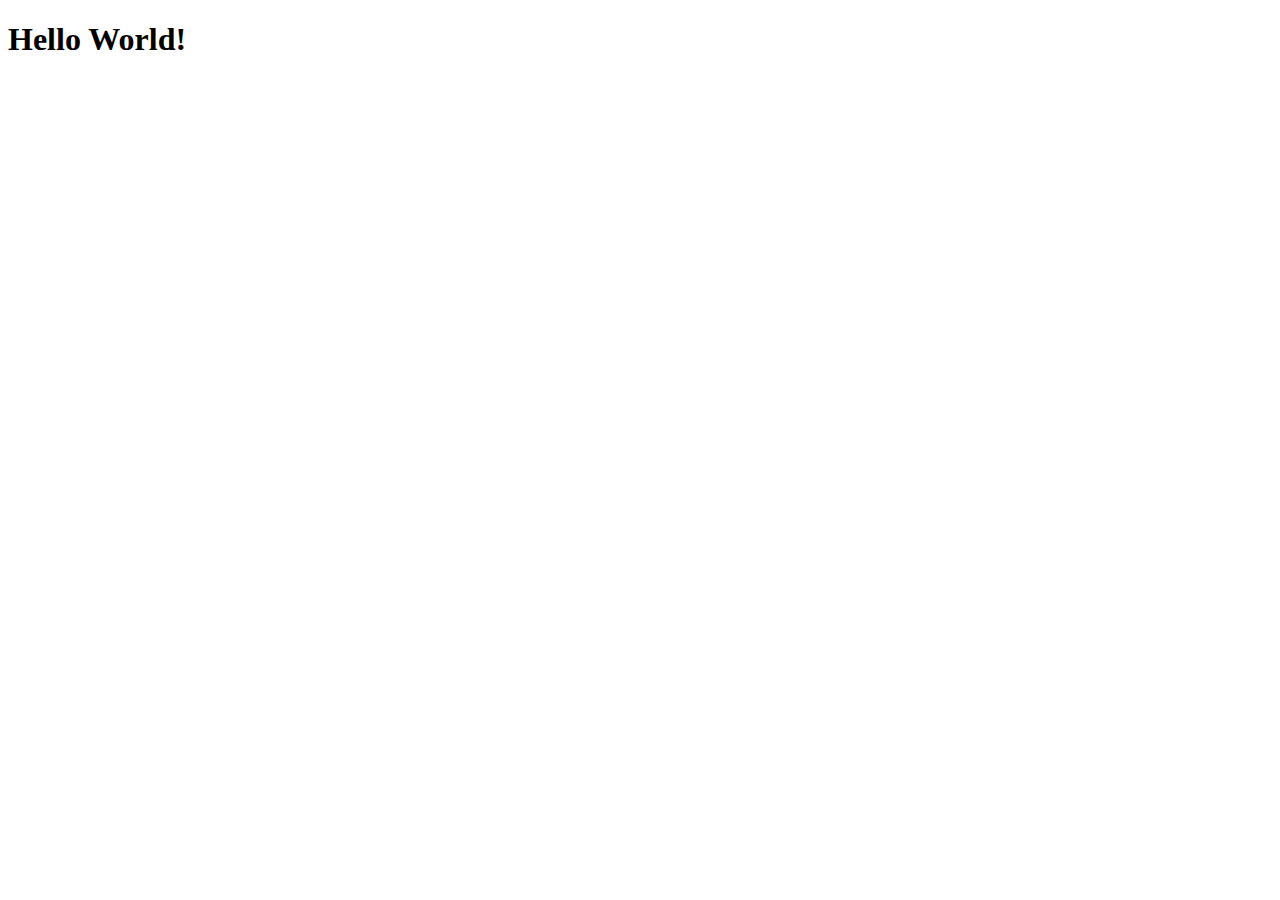
==== module2-solution/index.html @ be588932 "doing my homework" ====
<!DOCTYPE html>
<html lang="en">
<head>
    <meta charset="UTF-8">
    <meta name="viewport" content="width=device-width, initial-scale=1.0">
    <title>Hello Coursera!</title>
</head>
<body>
    <h1>Hello World!</h1>
</body>
</html>
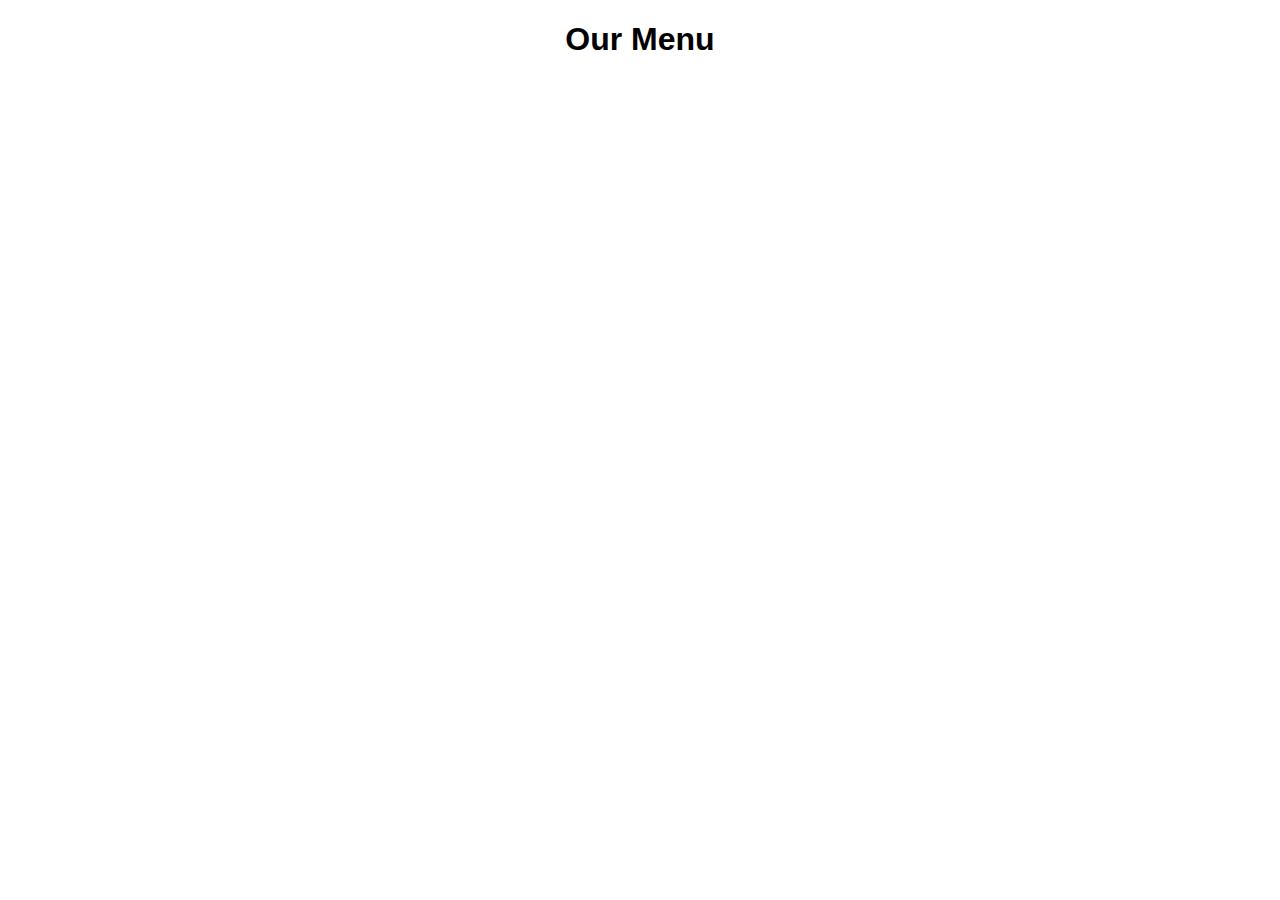
==== commit 7e25a229: "title ready" ====
--- a/module2-solution/index.html
+++ b/module2-solution/index.html
@@ -3,9 +3,12 @@
 <head>
     <meta charset="UTF-8">
     <meta name="viewport" content="width=device-width, initial-scale=1.0">
-    <title>Hello Coursera!</title>
+    <title>Restaurant Menu</title>
+    <link rel="stylesheet" href="./css/external.css">
 </head>
 <body>
-    <h1>Hello World!</h1>
+    <header>
+        <h1>Our Menu</h1>
+    </header>
 </body>
 </html>--- a/module2-solution/css/external.css
+++ b/module2-solution/css/external.css
@@ -0,0 +1,113 @@
+* {
+    box-sizing: border-box;
+  }
+  h1 {
+    margin-bottom: 15px;
+    font-family: Arial, Helvetica, sans-serif;
+    text-align: center;
+  }
+  
+  p {
+    border: 1px solid black;
+    background-color: #A52A2A;
+    width: 90%;
+    height: 150px;
+    margin-right: auto;
+    margin-left: auto;
+    font-family: Helvetica;
+    color: white;
+  }
+  
+  /* Simple Responsive Framework. */
+  .row {
+    width: 100%;
+  }
+  
+  /********** Large devices only **********/
+  @media (min-width: 1200px) {
+    .col-lg-1, .col-lg-2, .col-lg-3, .col-lg-4, .col-lg-5, .col-lg-6, .col-lg-7, .col-lg-8, .col-lg-9, .col-lg-10, .col-lg-11, .col-lg-12 {
+      float: left;
+      border: 1px solid green;
+    }
+    .col-lg-1 {
+      width: 8.33%;
+    }
+    .col-lg-2 {
+      width: 16.66%;
+    }
+    .col-lg-3 {
+      width: 25%;
+    }
+    .col-lg-4 {
+      width: 33.33%;
+    }
+    .col-lg-5 {
+      width: 41.66%;
+    }
+    .col-lg-6 {
+      width: 50%;
+    }
+    .col-lg-7 {
+      width: 58.33%;
+    }
+    .col-lg-8 {
+      width: 66.66%;
+    }
+    .col-lg-9 {
+      width: 74.99%;
+    }
+    .col-lg-10 {
+      width: 83.33%;
+    }
+    .col-lg-11 {
+      width: 91.66%;
+    }
+    .col-lg-12 {
+      width: 100%;
+    }
+  }
+  
+  /********** Medium devices only **********/
+  @media (min-width: 950px) and (max-width: 1199px) {
+    .col-md-1, .col-md-2, .col-md-3, .col-md-4, .col-md-5, .col-md-6, .col-md-7, .col-md-8, .col-md-9, .col-md-10, .col-md-11, .col-md-12 {
+      float: left;
+      border: 1px solid green;
+    }
+    .col-md-1 {
+      width: 8.33%;
+    }
+    .col-md-2 {
+      width: 16.66%;
+    }
+    .col-md-3 {
+      width: 25%;
+    }
+    .col-md-4 {
+      width: 33.33%;
+    }
+    .col-md-5 {
+      width: 41.66%;
+    }
+    .col-md-6 {
+      width: 50%;
+    }
+    .col-md-7 {
+      width: 58.33%;
+    }
+    .col-md-8 {
+      width: 66.66%;
+    }
+    .col-md-9 {
+      width: 74.99%;
+    }
+    .col-md-10 {
+      width: 83.33%;
+    }
+    .col-md-11 {
+      width: 91.66%;
+    }
+    .col-md-12 {
+      width: 100%;
+    }
+  }
+  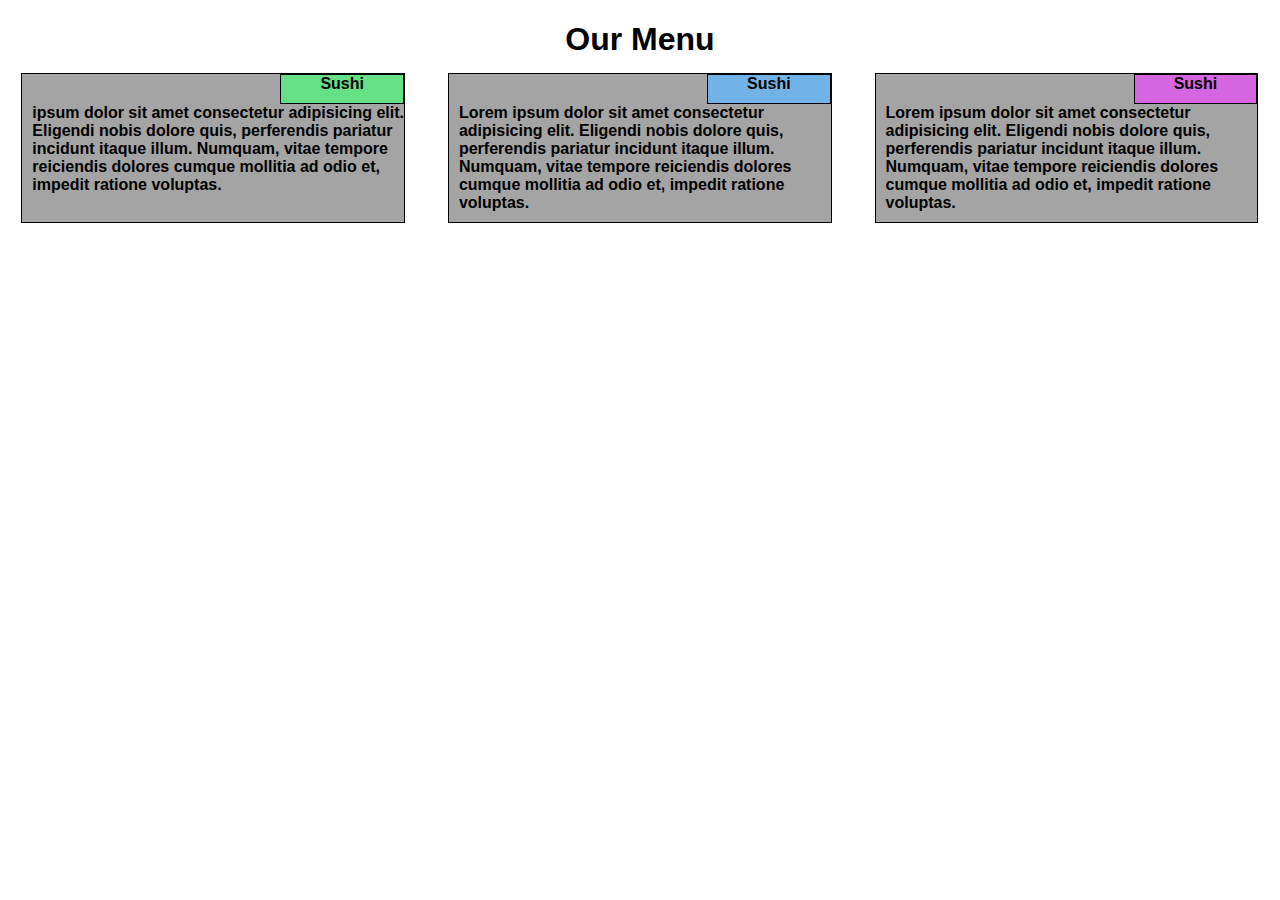
==== commit 17bae803: "Second ready" ====
--- a/module2-solution/index.html
+++ b/module2-solution/index.html
@@ -10,5 +10,25 @@
     <header>
         <h1>Our Menu</h1>
     </header>
+<div class="row">
+<div  class="col-lg-4 col-md-6">
+    <section>
+        <p class="a">Sushi</p>
+     ipsum dolor sit amet consectetur adipisicing elit. Eligendi nobis dolore quis, perferendis pariatur incidunt itaque illum. Numquam, vitae tempore reiciendis dolores cumque mollitia ad odio et, impedit ratione voluptas.
+    </section>
+</div>
+<div class="col-lg-4 col-md-6">
+    <section>
+    <p class="b">Sushi</p>
+    Lorem ipsum dolor sit amet consectetur adipisicing elit. Eligendi nobis dolore quis, perferendis pariatur incidunt itaque illum. Numquam, vitae tempore reiciendis dolores cumque mollitia ad odio et, impedit ratione voluptas.
+</section>
+</div>
+<div class="col-lg-4 col-md-12">
+    <section>
+    <p class="c">Sushi</p>
+    Lorem ipsum dolor sit amet consectetur adipisicing elit. Eligendi nobis dolore quis, perferendis pariatur incidunt itaque illum. Numquam, vitae tempore reiciendis dolores cumque mollitia ad odio et, impedit ratione voluptas.
+    </section>
+</div>
+</div>
 </body>
 </html>--- a/module2-solution/css/external.css
+++ b/module2-solution/css/external.css
@@ -1,33 +1,64 @@
 * {
     box-sizing: border-box;
   }
+  body {
+    margin: 0;
+    padding: 0;
+  }
   h1 {
     margin-bottom: 15px;
-    font-family: Arial, Helvetica, sans-serif;
+    font-family: "Kristen ITC", Helvetica, sans-serif;
     text-align: center;
+    
   }
   
-  p {
+  .a, .b, .c{
     border: 1px solid black;
-    background-color: #A52A2A;
+    color: black;
+    width: 33.3%;
+    height: 30px;
+    font-family: "Kristen ITC", Helvetica, sans-serif;
+    margin: 0%;
+    text-align: center;
+    position: relative;
+    top: 0;
+    left: 66.666666%;
+    clear: both;
+  }
+.a {
+  background-color: #66e085;
+}
+.b{
+  background-color: #72b3e7;
+}
+.c {
+  background-color: #d666e0;
+}
+  section {
+    border: 1px solid black;
+    background-color: #A4A4A4;
     width: 90%;
     height: 150px;
     margin-right: auto;
     margin-left: auto;
-    font-family: Helvetica;
-    color: white;
+    color: black;
+    font-family: "Candara", Helvetica, sans-serif;
+    font-weight: 800;
+    position: relative;
+    margin-bottom: 15px;
+    overflow: hidden;
+    padding: 0 0 0 10px;
+    
   }
   
   /* Simple Responsive Framework. */
   .row {
     width: 100%;
   }
-  
-  /********** Large devices only **********/
-  @media (min-width: 1200px) {
+  /********** Desktop Version **********/
+  @media (min-width: 992px) {
     .col-lg-1, .col-lg-2, .col-lg-3, .col-lg-4, .col-lg-5, .col-lg-6, .col-lg-7, .col-lg-8, .col-lg-9, .col-lg-10, .col-lg-11, .col-lg-12 {
       float: left;
-      border: 1px solid green;
     }
     .col-lg-1 {
       width: 8.33%;
@@ -67,11 +98,10 @@
     }
   }
   
-  /********** Medium devices only **********/
-  @media (min-width: 950px) and (max-width: 1199px) {
+  /********** Tablet view **********/
+  @media (min-width: 768px) and (max-width: 991px) {
     .col-md-1, .col-md-2, .col-md-3, .col-md-4, .col-md-5, .col-md-6, .col-md-7, .col-md-8, .col-md-9, .col-md-10, .col-md-11, .col-md-12 {
       float: left;
-      border: 1px solid green;
     }
     .col-md-1 {
       width: 8.33%;
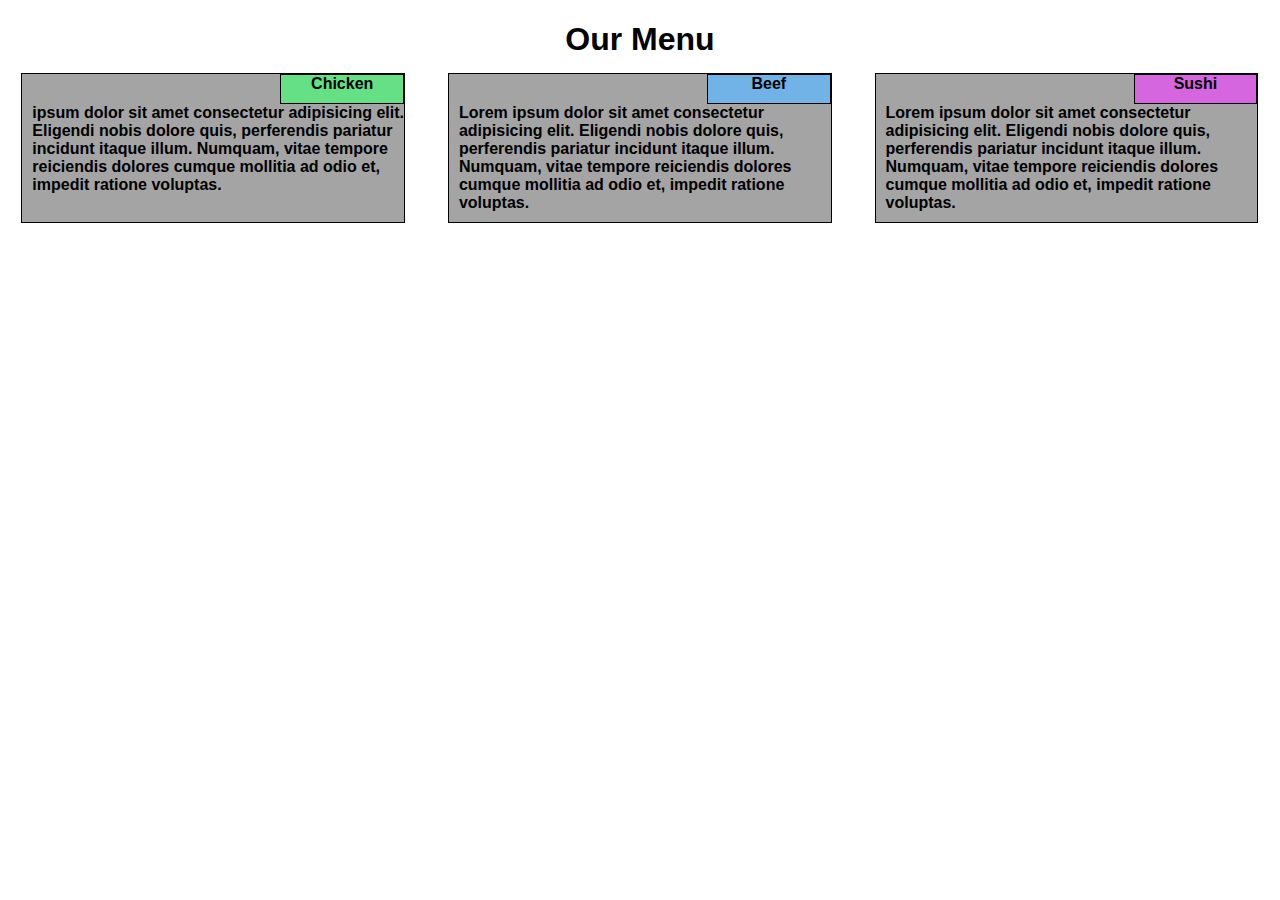
==== commit 59b26006: "Last detail" ====
--- a/module2-solution/index.html
+++ b/module2-solution/index.html
@@ -13,13 +13,13 @@
 <div class="row">
 <div  class="col-lg-4 col-md-6">
     <section>
-        <p class="a">Sushi</p>
+        <p class="a">Chicken</p>
      ipsum dolor sit amet consectetur adipisicing elit. Eligendi nobis dolore quis, perferendis pariatur incidunt itaque illum. Numquam, vitae tempore reiciendis dolores cumque mollitia ad odio et, impedit ratione voluptas.
     </section>
 </div>
 <div class="col-lg-4 col-md-6">
     <section>
-    <p class="b">Sushi</p>
+    <p class="b">Beef</p>
     Lorem ipsum dolor sit amet consectetur adipisicing elit. Eligendi nobis dolore quis, perferendis pariatur incidunt itaque illum. Numquam, vitae tempore reiciendis dolores cumque mollitia ad odio et, impedit ratione voluptas.
 </section>
 </div>
